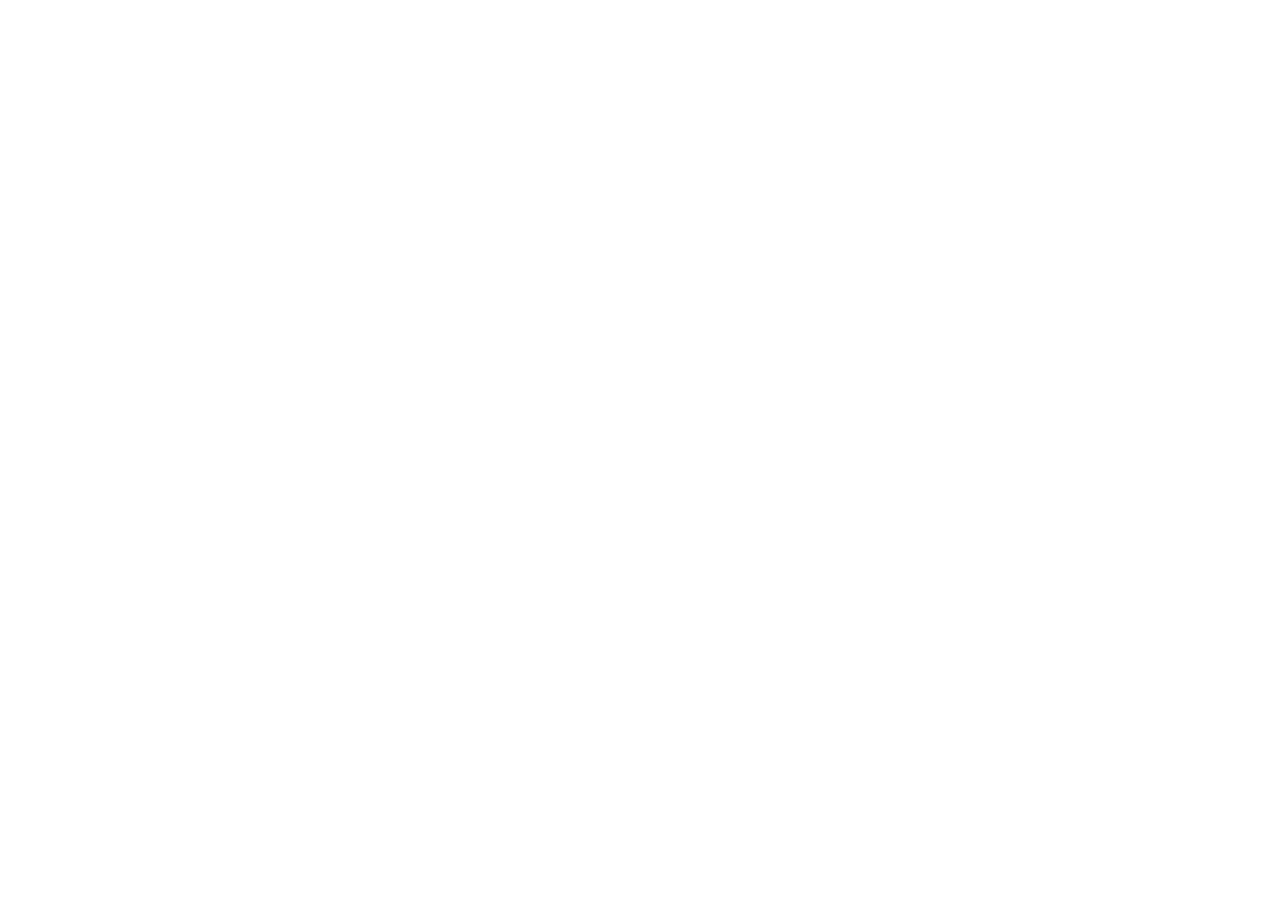
==== index.html @ daf917e3 "JavaScript Basic" ====
<!DOCTYPE html>
<html lang="pt-br">
<head>
    <meta charset="UTF-8">
    <meta name="viewport" content="width=device-width, initial-scale=1.0">
    <title>Home</title>
    <link rel="stylesheet" href="css/style.css">
    <script src="js/script.js"></script>
</head>
<body>
    
</body>
</html>
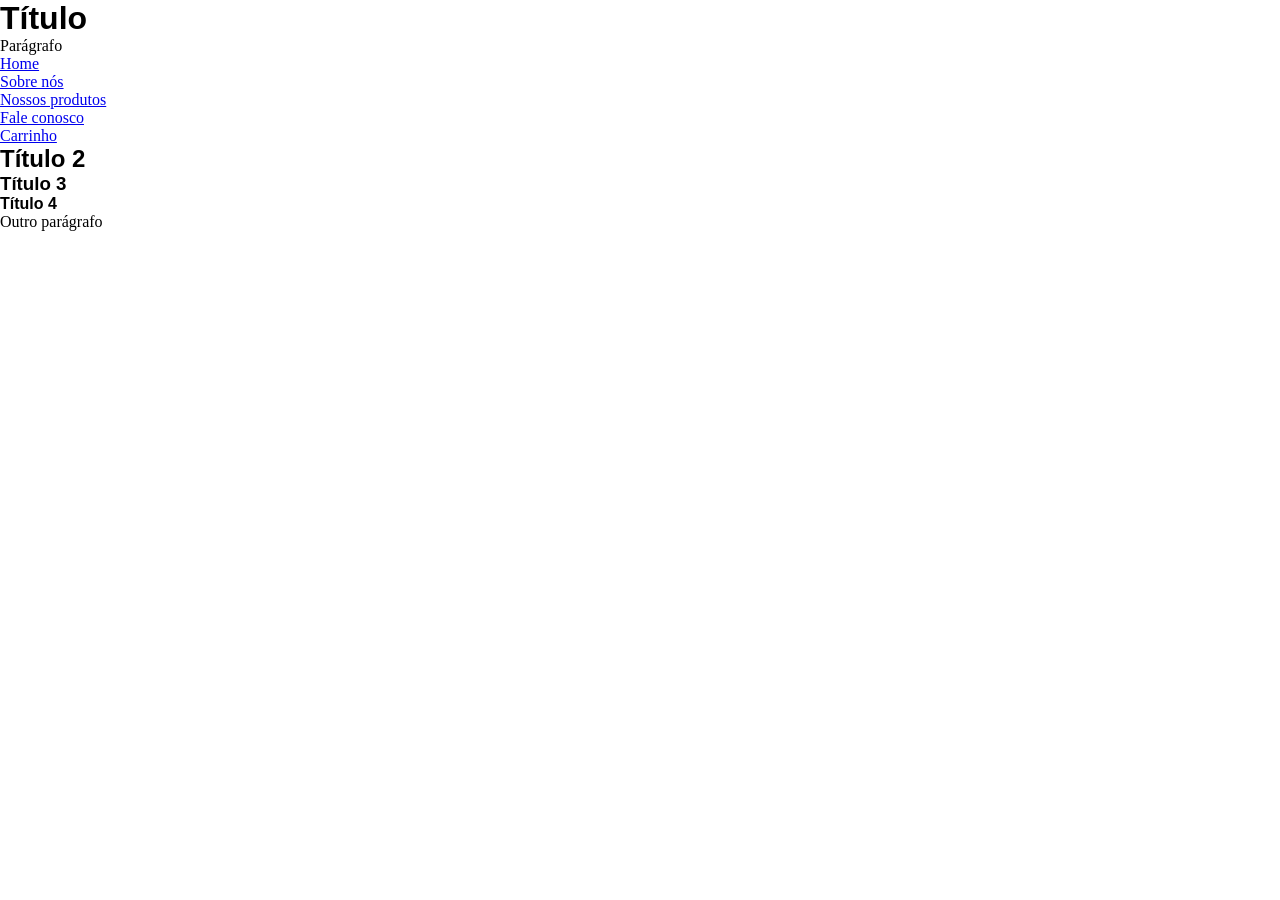
==== commit bc908b6d: "JavaScript Basic" ====
--- a/index.html
+++ b/index.html
@@ -5,9 +5,26 @@
     <meta name="viewport" content="width=device-width, initial-scale=1.0">
     <title>Home</title>
     <link rel="stylesheet" href="css/style.css">
-    <script src="js/script.js"></script>
+    
 </head>
 <body>
+    <h1 class="titulo">Título</h1>
+    <p id="paragrafo">Parágrafo</p>
     
+    <ul>
+        <li><a href="#">Home</a></li>
+        <li><a href="#">Sobre nós</a></li>
+        <li><a href="#">Nossos produtos</a></li>
+        <li><a href="#">Fale conosco</a></li>
+        <li><a href="#">Carrinho</a></li>
+    </ul>
+
+    <h2 class="titulo">Título 2</h2>
+    <h3 class="titulo">Título 3</h3>
+    <h4 class="titulo">Título 4</h4>
+    <p id="param">Outro parágrafo</p>
+
+
+   <script src="js/script.js"></script>
 </body>
 </html>
--- a/css/style.css
+++ b/css/style.css
@@ -0,0 +1,9 @@
+*{
+  margin: 0;
+  padding: 0;
+  box-sizing: border-box;
+}
+.titulo{
+    font-family: Arial, Helvetica, sans-serif;
+    
+}
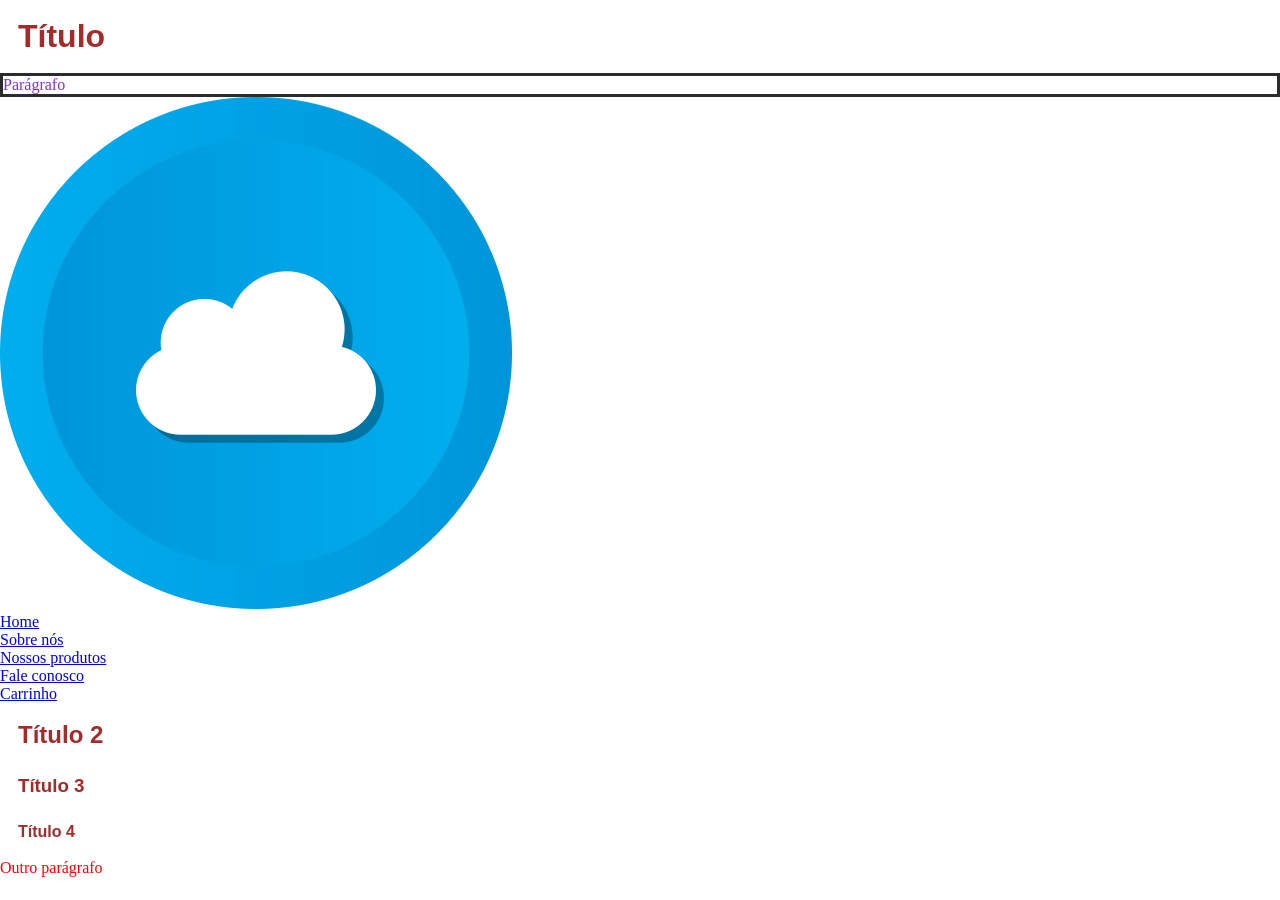
==== commit 5b2e8bab: "JavaScript Basic" ====
--- a/index.html
+++ b/index.html
@@ -10,7 +10,7 @@
 <body>
     <h1 class="titulo">Título</h1>
     <p id="paragrafo">Parágrafo</p>
-    
+    <img src="img/cloud.png" alt="" class="imgLogo">
     <ul>
         <li><a href="#">Home</a></li>
         <li><a href="#">Sobre nós</a></li>
--- a/css/style.css
+++ b/css/style.css
@@ -5,5 +5,17 @@
 }
 .titulo{
     font-family: Arial, Helvetica, sans-serif;
-    
-}+    color: brown;
+    margin: 10px;
+    padding: 8px;
+}
+#paragrafo{
+    color: blueviolet;
+    border: solid #2c2c2c;
+}
+#param{
+    color: red;
+}
+imgLogo{
+
+}
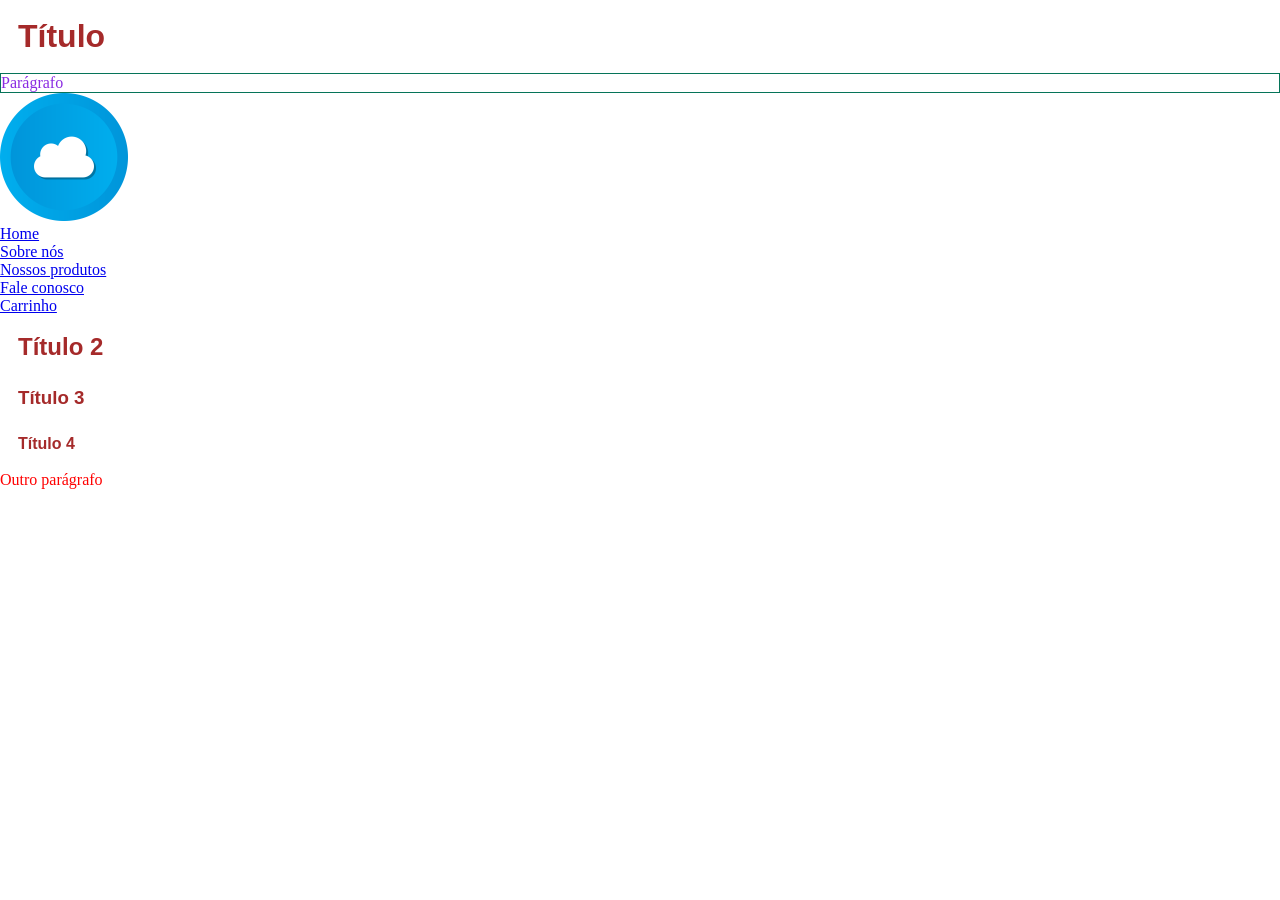
==== commit 08b4f131: "JavaScript Basic" ====
--- a/index.html
+++ b/index.html
@@ -10,7 +10,7 @@
 <body>
     <h1 class="titulo">Título</h1>
     <p id="paragrafo">Parágrafo</p>
-    <img src="img/cloud.png" alt="" class="imgLogo">
+    <img src="img/cloud.png" alt="Imagem de nuvem" class="imgLogo">
     <ul>
         <li><a href="#">Home</a></li>
         <li><a href="#">Sobre nós</a></li>
--- a/css/style.css
+++ b/css/style.css
@@ -9,13 +9,14 @@
     margin: 10px;
     padding: 8px;
 }
+.imgLogo{
+    width: 10%;
+    height: 50%;
+}
 #paragrafo{
     color: blueviolet;
-    border: solid #2c2c2c;
+    border: solid 1px #067459;
 }
 #param{
     color: red;
 }
-imgLogo{
-
-}
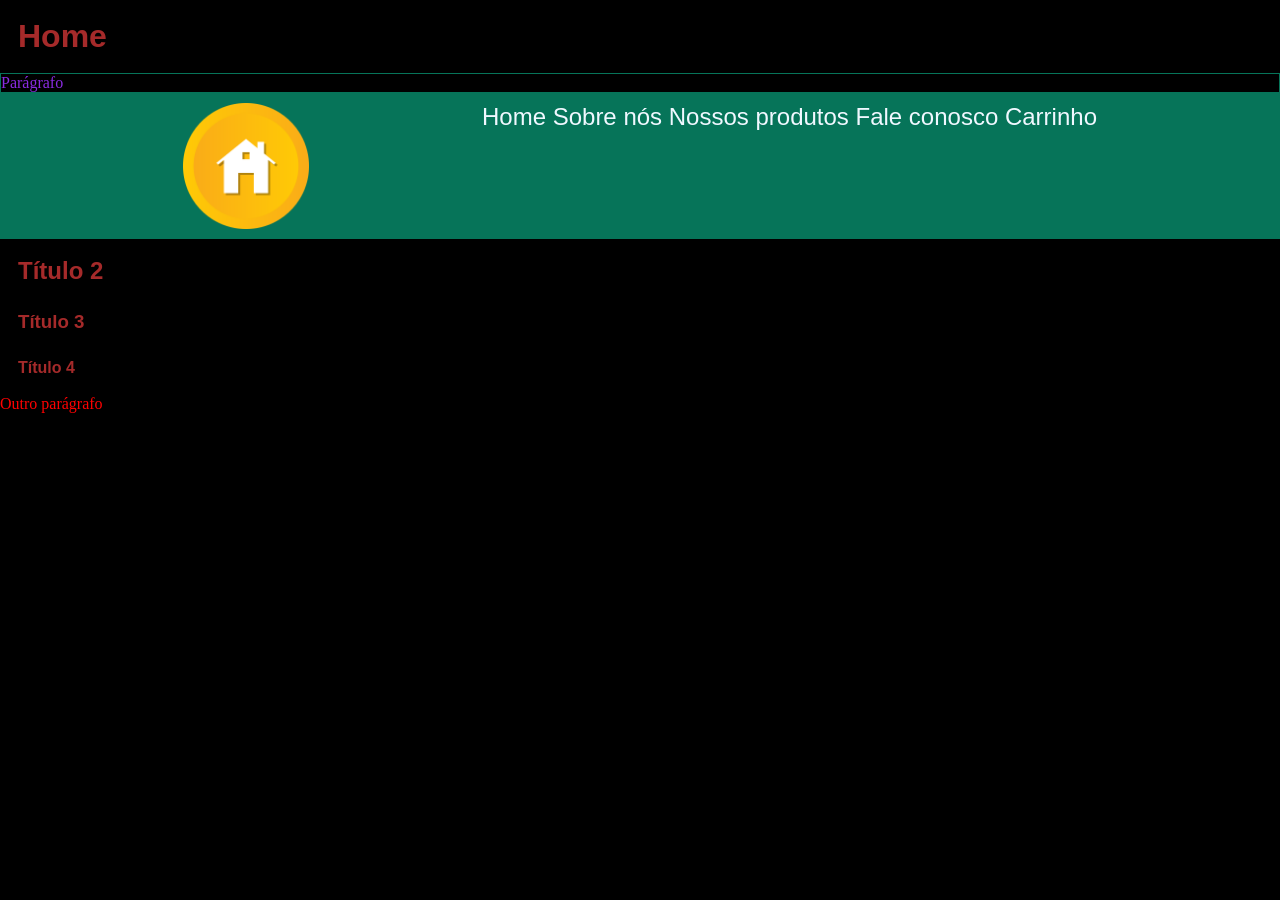
==== commit b37c1655: "Criando páginas html" ====
--- a/index.html
+++ b/index.html
@@ -1,30 +1,34 @@
 <!DOCTYPE html>
 <html lang="pt-br">
+
 <head>
     <meta charset="UTF-8">
     <meta name="viewport" content="width=device-width, initial-scale=1.0">
     <title>Home</title>
     <link rel="stylesheet" href="css/style.css">
-    
+
 </head>
+
 <body>
-    <h1 class="titulo">Título</h1>
+    <h1 class="titulo">Home</h1>
     <p id="paragrafo">Parágrafo</p>
-    <img src="img/cloud.png" alt="Imagem de nuvem" class="imgLogo">
-    <ul>
-        <li><a href="#">Home</a></li>
-        <li><a href="#">Sobre nós</a></li>
-        <li><a href="#">Nossos produtos</a></li>
-        <li><a href="#">Fale conosco</a></li>
-        <li><a href="#">Carrinho</a></li>
-    </ul>
-
+    <header class="cabecalho">
+        <img src="img/home.png" alt="Imagem de home" class="imgLogo">
+        <ul class="menu">
+            <li><a href="index.html">Home</a></li>
+            <li><a href="sobre.html">Sobre nós</a></li>
+            <li><a href="produtos.html">Nossos produtos</a></li>
+            <li><a href="fale_conosco.html">Fale conosco</a></li>
+            <li><a href="carrinho.html">Carrinho</a></li>
+        </ul>
+    </header>
     <h2 class="titulo">Título 2</h2>
     <h3 class="titulo">Título 3</h3>
     <h4 class="titulo">Título 4</h4>
     <p id="param">Outro parágrafo</p>
 
 
-   <script src="js/script.js"></script>
+    <script src="js/script.js"></script>
 </body>
+
 </html>
--- a/css/style.css
+++ b/css/style.css
@@ -2,6 +2,9 @@
   margin: 0;
   padding: 0;
   box-sizing: border-box;
+}
+body{
+    background-color: black;
 }
 .titulo{
     font-family: Arial, Helvetica, sans-serif;
@@ -20,3 +23,28 @@
 #param{
     color: red;
 }
+/*Cabeçalho*/
+.cabecalho{
+    flex-wrap: wrap;
+    flex-direction: row;
+    display: flex;
+    justify-content: space-evenly;
+    padding: 10px;
+    background-color: #067459;
+}
+
+.menu{
+     display: inline-block;
+    font-family: Arial, Helvetica, sans-serif;
+    font-size: 24px;
+   
+}
+
+.menu li{
+    
+    display: inline;
+}
+.menu li a{
+    color: aliceblue;
+    text-decoration: none;
+}
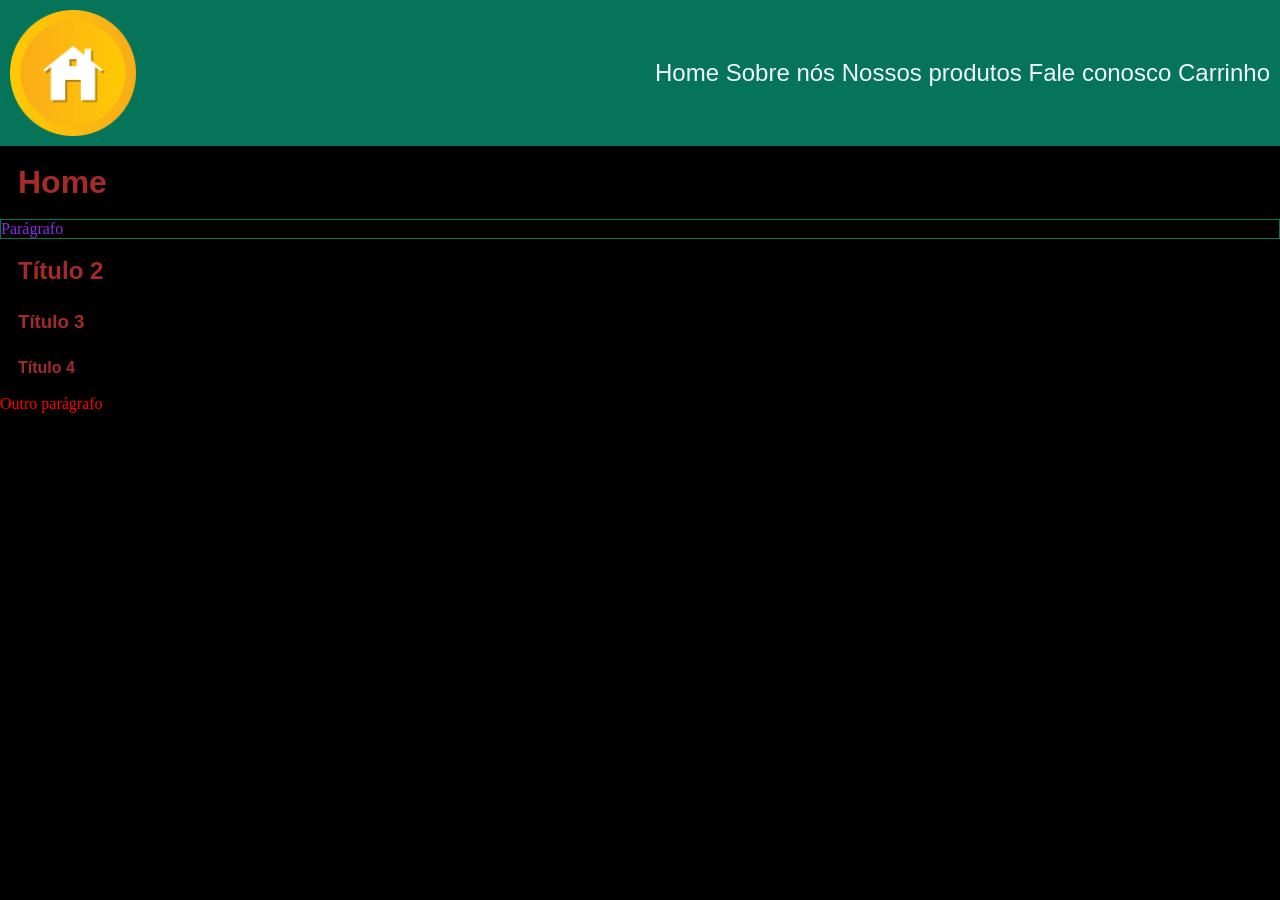
==== commit 1fabbceb: "Criando páginas html" ====
--- a/index.html
+++ b/index.html
@@ -10,8 +10,6 @@
 </head>
 
 <body>
-    <h1 class="titulo">Home</h1>
-    <p id="paragrafo">Parágrafo</p>
     <header class="cabecalho">
         <img src="img/home.png" alt="Imagem de home" class="imgLogo">
         <ul class="menu">
@@ -22,6 +20,8 @@
             <li><a href="carrinho.html">Carrinho</a></li>
         </ul>
     </header>
+     <h1 class="titulo">Home</h1>
+    <p id="paragrafo">Parágrafo</p>
     <h2 class="titulo">Título 2</h2>
     <h3 class="titulo">Título 3</h3>
     <h4 class="titulo">Título 4</h4>
--- a/css/style.css
+++ b/css/style.css
@@ -28,18 +28,17 @@
     flex-wrap: wrap;
     flex-direction: row;
     display: flex;
-    justify-content: space-evenly;
+    justify-content: space-between;
+    align-items: center;
     padding: 10px;
     background-color: #067459;
 }
-
 .menu{
      display: inline-block;
     font-family: Arial, Helvetica, sans-serif;
     font-size: 24px;
    
 }
-
 .menu li{
     
     display: inline;
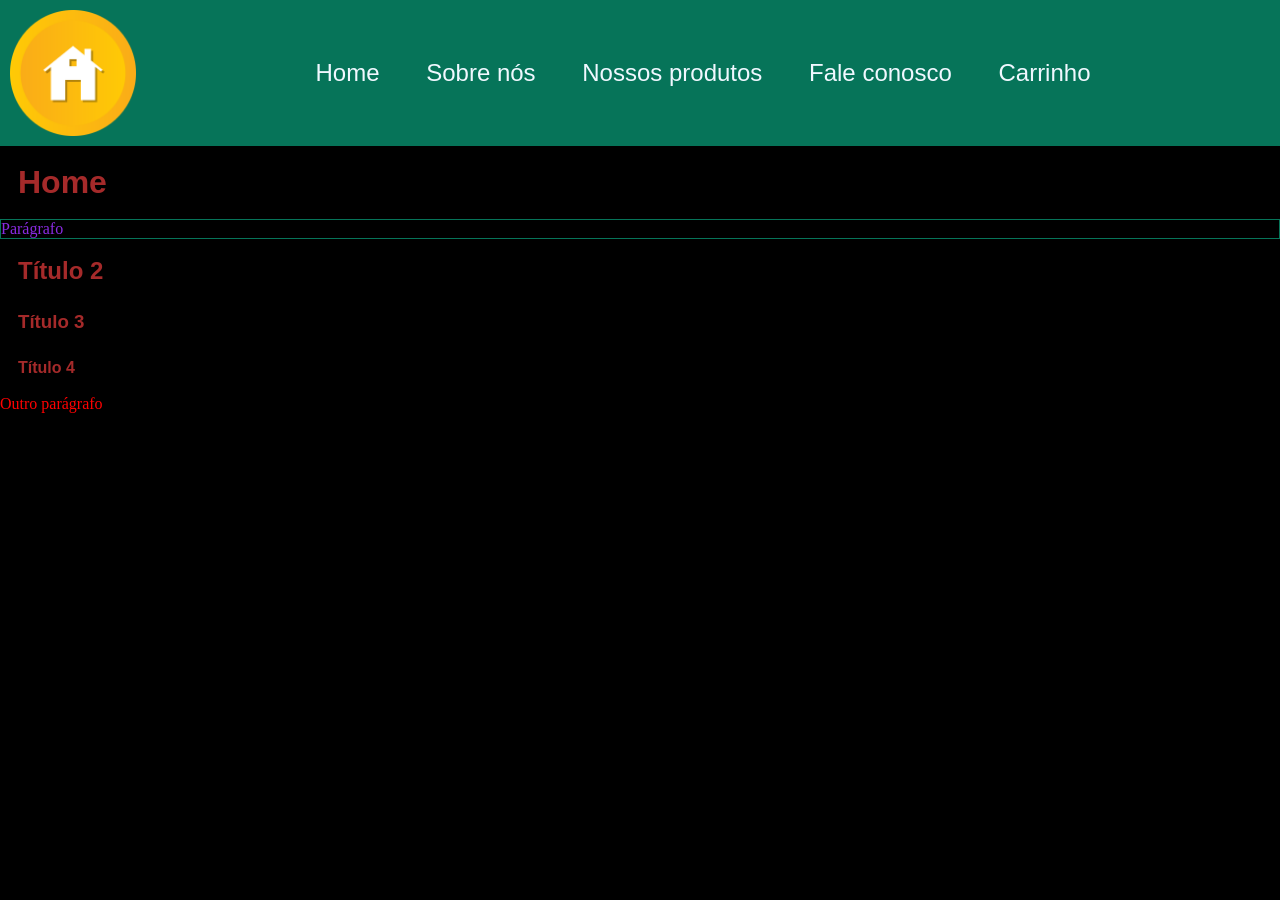
==== commit 2cb7c626: "Estilizando paginas html" ====
--- a/index.html
+++ b/index.html
@@ -19,6 +19,7 @@
             <li><a href="fale_conosco.html">Fale conosco</a></li>
             <li><a href="carrinho.html">Carrinho</a></li>
         </ul>
+        <i class="fa-solid fa-bars"></i>
     </header>
      <h1 class="titulo">Home</h1>
     <p id="paragrafo">Parágrafo</p>
--- a/css/style.css
+++ b/css/style.css
@@ -40,10 +40,16 @@
    
 }
 .menu li{
-    
     display: inline;
+    padding: 20px;
 }
 .menu li a{
     color: aliceblue;
     text-decoration: none;
 }
+.menu li a:hover{
+    background-color: rgb(71, 124, 108);
+    padding: 5px;
+    border-radius: 5px;
+
+}
